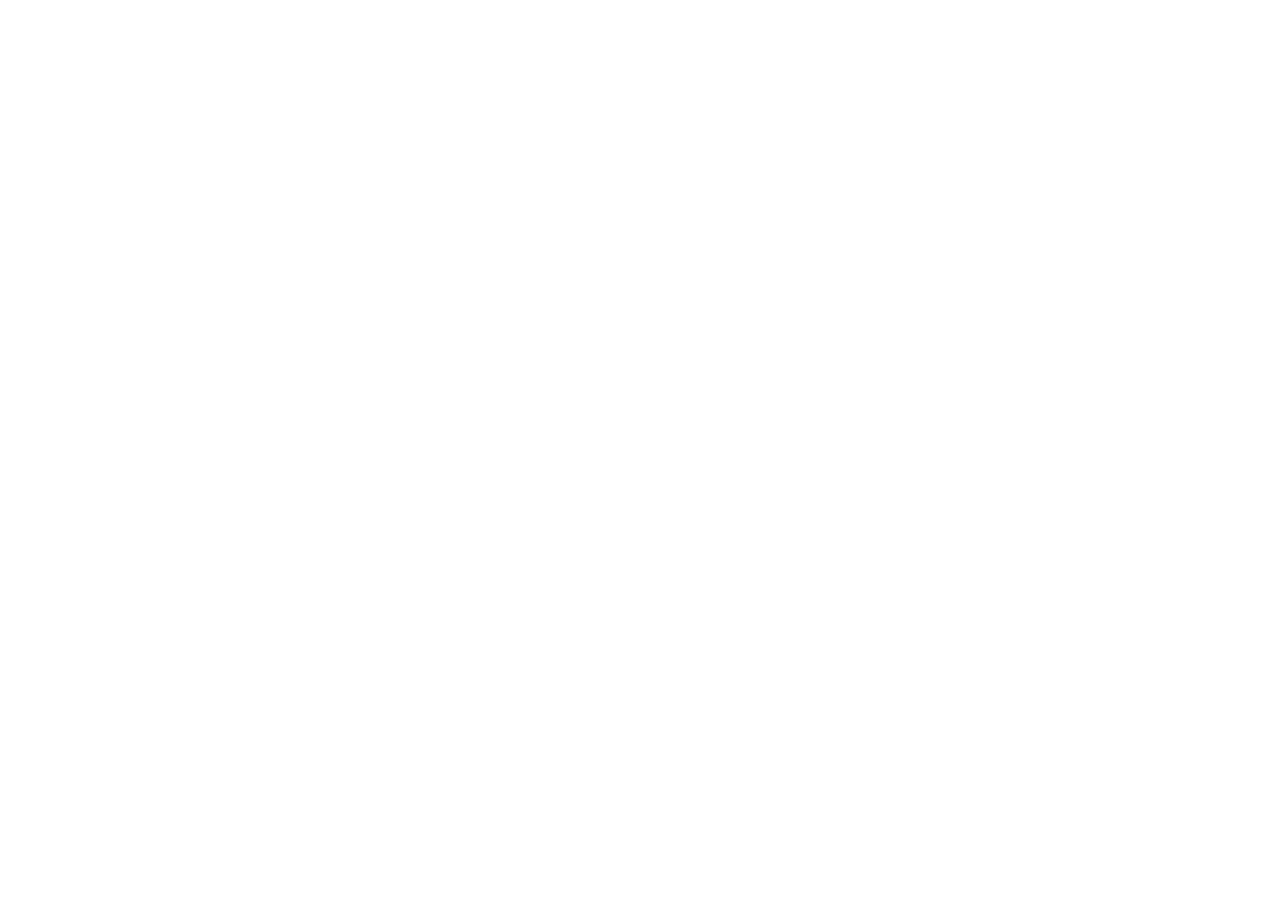
==== index.html @ abf44b97 "Add the base of the project" ====
<!DOCTYPE html>
<html>
    <head>
        <meta charset="UTF-8">
        <link rel="stylesheet" type="stylesheet" href="style.css">
        <script src="script.js"></script>
        <title>TFT</title>
    </head>

    <body>

    </body>
</html>
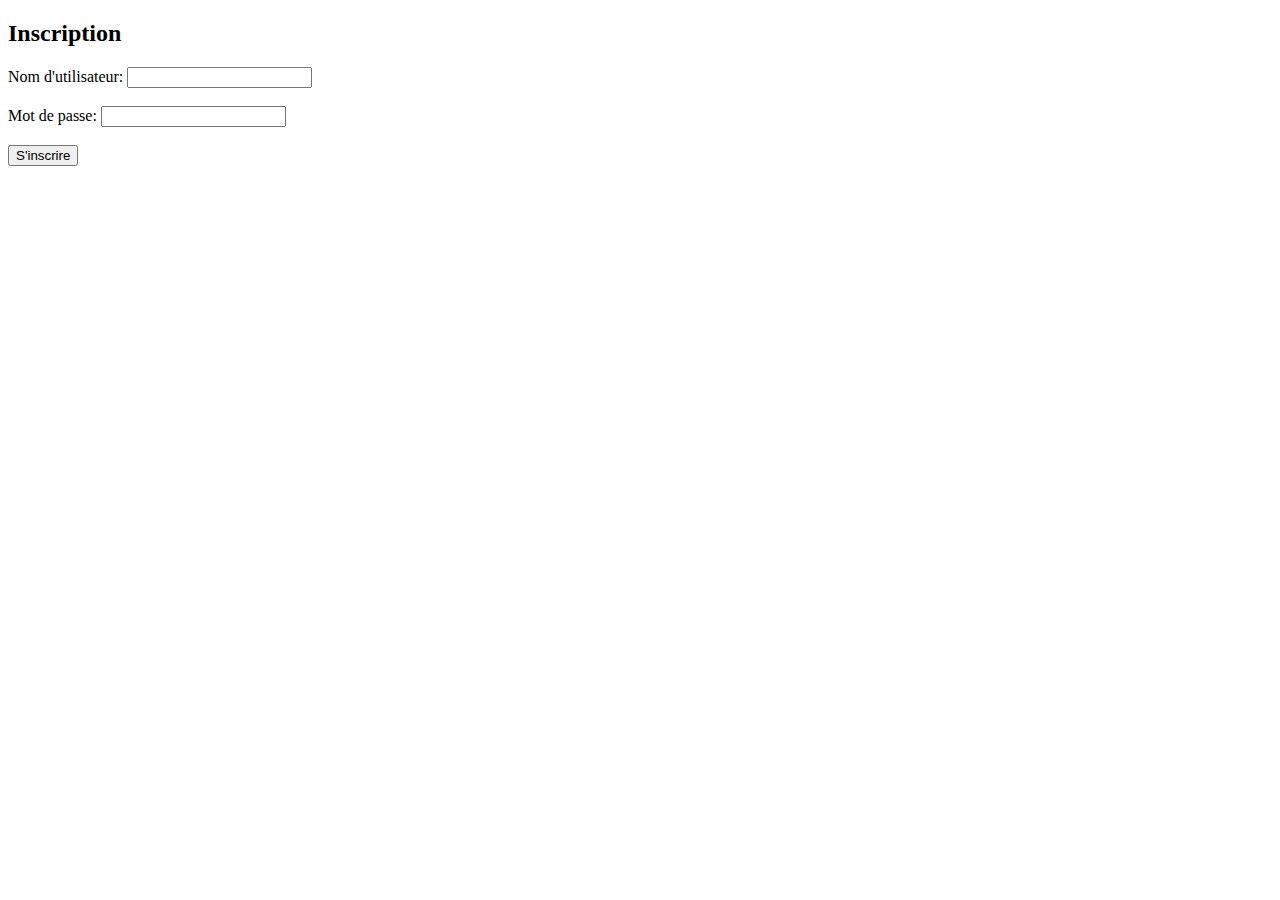
==== commit a5fd31b3: "update index.html" ====
--- a/index.html
+++ b/index.html
@@ -3,11 +3,24 @@
     <head>
         <meta charset="UTF-8">
         <link rel="stylesheet" type="stylesheet" href="style.css">
-        <script src="script.js"></script>
         <title>TFT</title>
     </head>
 
     <body>
+        <div>
+            <h2>Inscription</h2>
+            <form id="inscriptionForm" action="C:\xampp\htdocs\inscription.php" method="post">
+                <label for="username">Nom d'utilisateur:</label>
+                <input type="text" id="username" name="username" required>
+                <br><br>
 
+                <label for="password">Mot de passe:</label>
+                <input type="password" id="password" name="password" required>
+                <br><br>
+
+                <input type="submit" value="S'inscrire">
+        </div>
+
+        <script src="script.js"></script>
     </body>
 </html>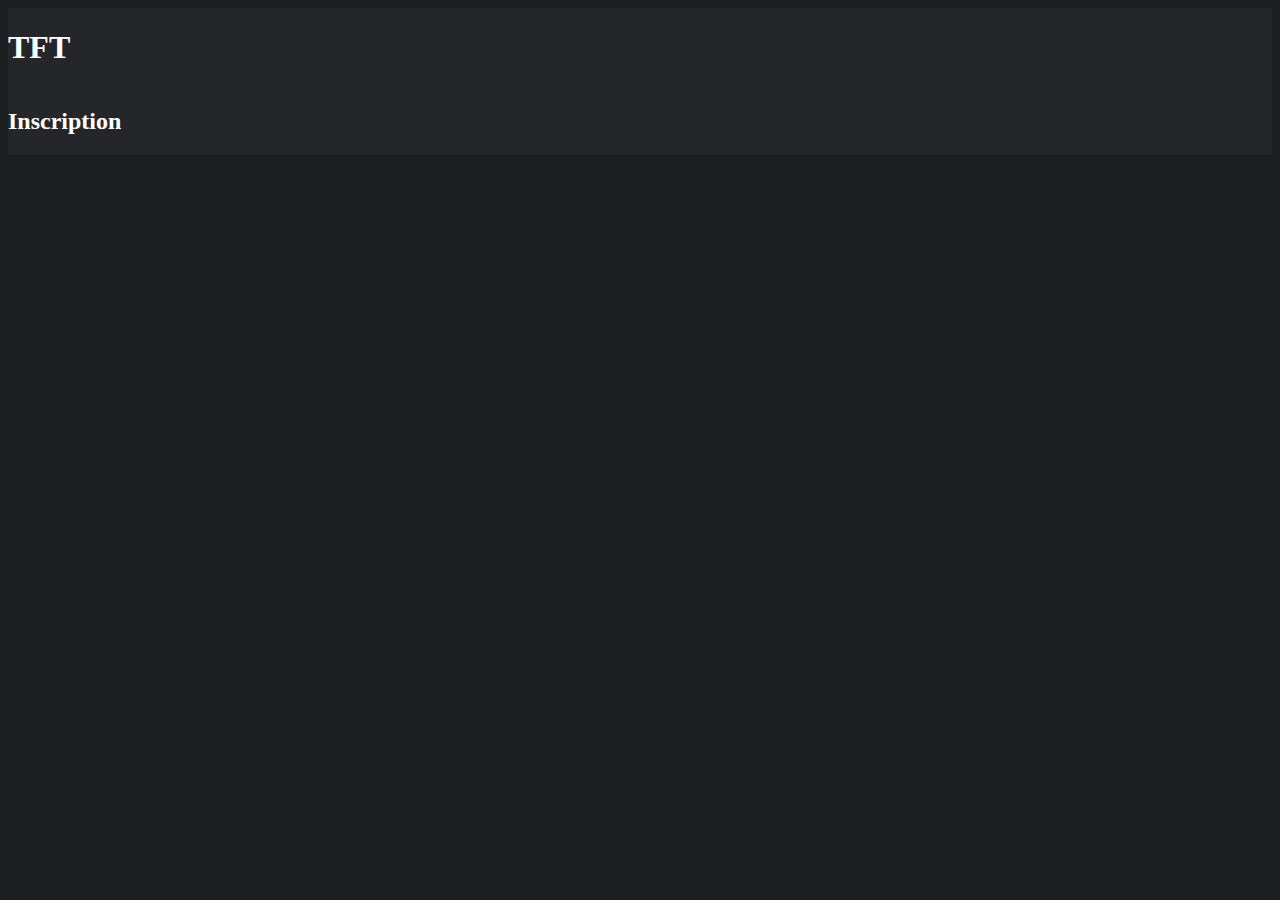
==== commit fe5fdc78: "Add changes" ====
--- a/index.html
+++ b/index.html
@@ -2,25 +2,16 @@
 <html>
     <head>
         <meta charset="UTF-8">
-        <link rel="stylesheet" type="stylesheet" href="style.css">
+        <link rel="stylesheet" type="text/css" href="style.css">
         <title>TFT</title>
     </head>
 
-    <body>
-        <div>
-            <h2>Inscription</h2>
-            <form id="inscriptionForm" action="C:\xampp\htdocs\inscription.php" method="post">
-                <label for="username">Nom d'utilisateur:</label>
-                <input type="text" id="username" name="username" required>
-                <br><br>
-
-                <label for="password">Mot de passe:</label>
-                <input type="password" id="password" name="password" required>
-                <br><br>
-
-                <input type="submit" value="S'inscrire">
+    <body id="main">
+        <div id="header_container">
+            <div id="header">
+                <h1>TFT</h1>
+                <h2>Inscription</h2>
+            </div>
         </div>
-
-        <script src="script.js"></script>
     </body>
 </html>--- a/style.css
+++ b/style.css
@@ -0,0 +1,34 @@
+#main{
+    background-color: #1D1E20;
+}
+
+#header_container{
+    align-items: stretch;
+    display: flex;
+    flex-direction: column;
+    justify-content: space-between;
+    min-width: 100%;
+    position: relative;
+    width: 100%;
+}
+
+#header{
+    align-items: stretch;
+    background-color: #25262a;
+    display: flex;
+    flex: 1 1 auto;
+    flex-direction: column;
+    justify-content: center;
+    min-width: 100%;
+    width: 100%;
+}
+
+#header h1{
+    position: relative;
+    color: white;
+}
+
+#header h2{
+    position: relative;
+    color: white;
+}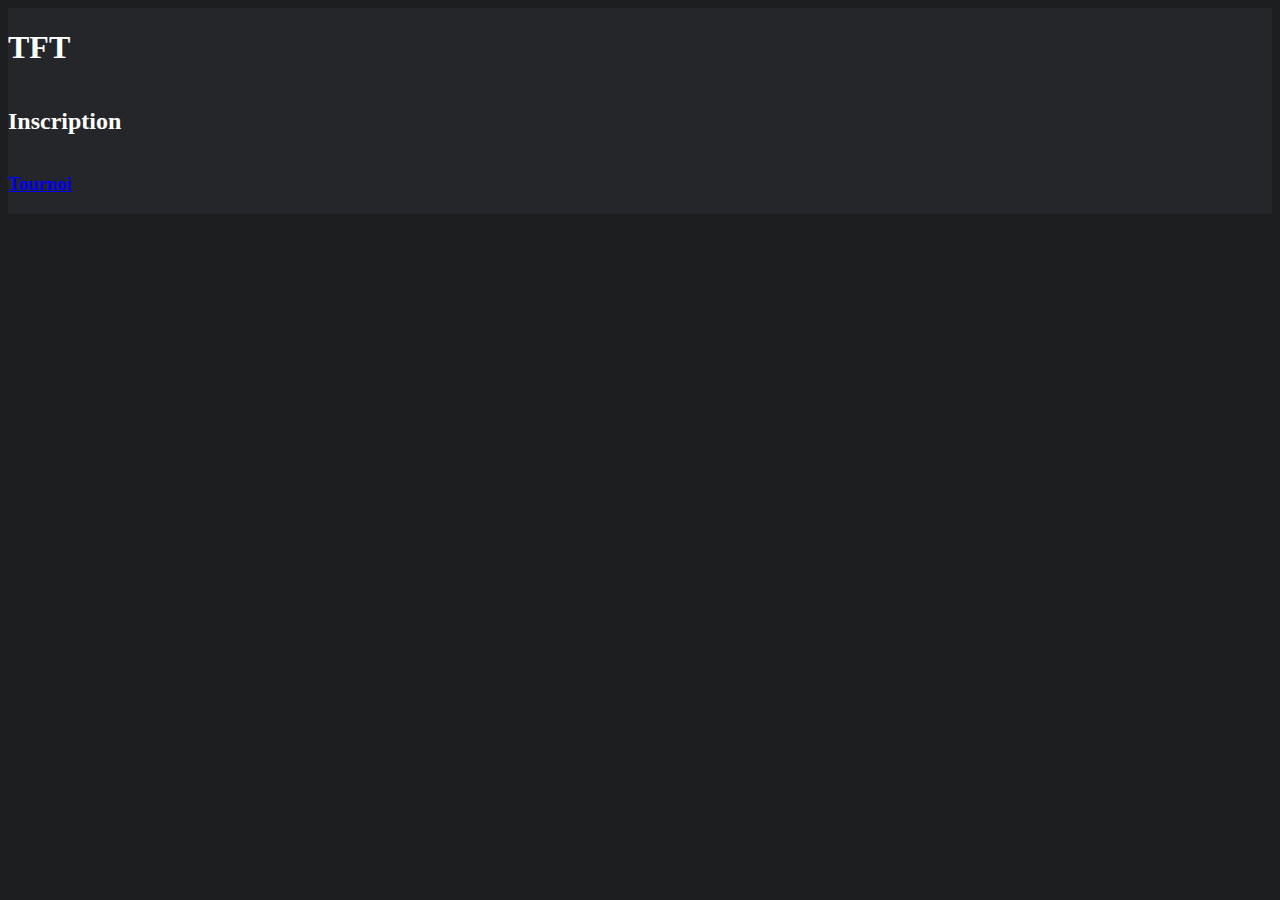
==== commit 00326308: "Add files via upload" ====
--- a/index.html
+++ b/index.html
@@ -1,16 +1,19 @@
 <!DOCTYPE html>
-<html>
+<html lang="fr">
     <head>
         <meta charset="UTF-8">
         <link rel="stylesheet" type="text/css" href="style.css">
         <title>TFT</title>
     </head>
 
-    <body id="main">
+    <body class="main">
         <div id="header_container">
             <div id="header">
                 <h1>TFT</h1>
                 <h2>Inscription</h2>
+                <h3>
+                    <a href="inscription.html">Tournoi</a>
+                </h3>
             </div>
         </div>
     </body>
--- a/style.css
+++ b/style.css
@@ -1,4 +1,4 @@
-#main{
+.main{
     background-color: #1D1E20;
 }
 
@@ -31,4 +31,12 @@
 #header h2{
     position: relative;
     color: white;
+}
+
+#inscription{
+    color: white;
+}
+
+#connexion{
+    color: white;
 }